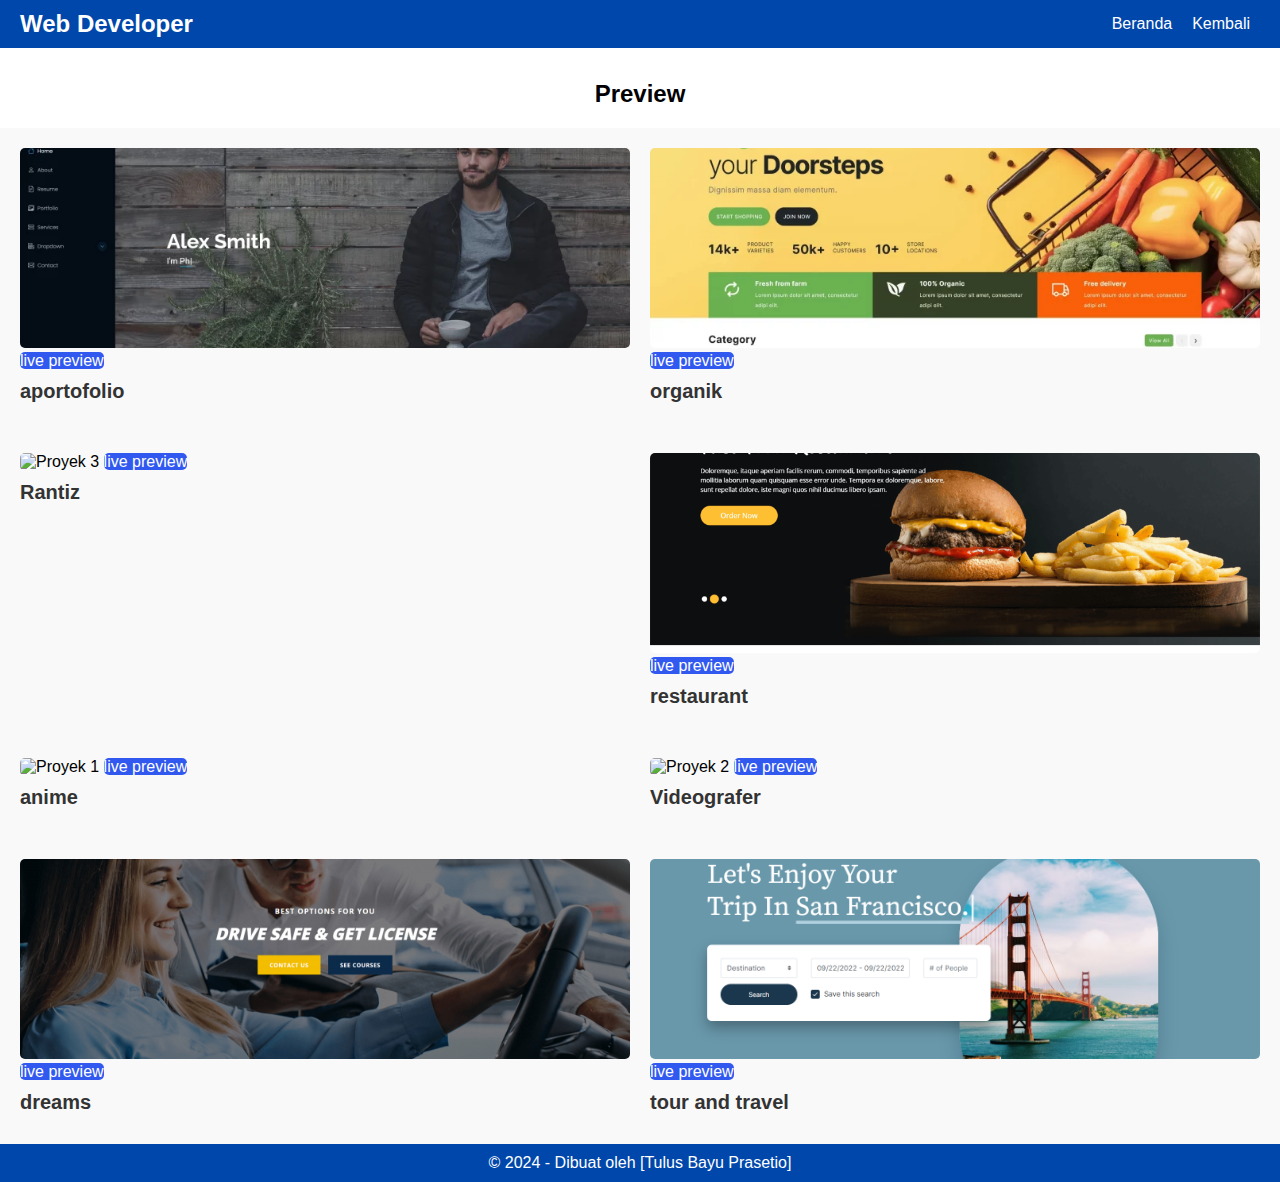
==== proyek.html @ e969101f "Add files via upload" ====
<!DOCTYPE html>
<html lang="id">
<head>
    <meta charset="UTF-8">
    <meta name="viewport" content="width=device-width, initial-scale=1.0">
    <title>Portofolio Saya</title>
    <link rel="stylesheet" href="style.css">
    <link rel="stylesheet" href="proyek.css">
    <!-- Link ke Font Awesome CDN -->
    <link href="https://cdnjs.cloudflare.com/ajax/libs/font-awesome/5.15.3/css/all.min.css" rel="stylesheet">
</head>
<body>
    <header>
        <nav class="navbar">
            <div class="logo">Web Developer</div>
            <button class="menu-toggle" id="menu-toggle">
                <span></span>
                <span></span>
                <span></span>
            </button>
            <ul class="nav-links" id="nav-links">
                <li><a href="index.html">Beranda</a></li>
                                <li><a href="#">Kembali</a></li>

            </ul>
        </nav>
    </header>
    <!-- Daftar Proyek -->
    <section id="projects">
        <h2 class="her">Preview</h2>
        <div class="project-container">
            <div class="project">
                <img  src="alex.webp" alt="Proyek 1">
                
                <a class="view" href="https://themewagon.github.io/iPortfolio/">live preview</a>
                                <h3 >aportofolio</h3>
                
            </div>
            <div class="project">
                <img src="organik.webp" alt="Proyek 2">
                <a class="view" href="https://themewagon.github.io/organic/">live preview</a>
                <h3>organik</h3>
                
            </div>
        </div>
    </section>
    <section id="projects">
       
        <div class="project-container">
            <div class="project">
                <img  src="rentiz.webp" alt="Proyek 3">
                
                <a class="view" href="https://themewagon.github.io/rentiz/">live preview</a>
                                <h3 >Rantiz</h3>
                
            </div>
            <div class="project">
                <img src="fean.png" alt="Proyek 4">
                <a class="view" href=" https://themewagon.github.io/feane/">live preview</a>
                <h3>restaurant</h3>
                
            </div>
        </div>
    </section>
        <section id="projects">





        <div class="project-container">
            <div class="project">
                <img  src="anime.png" alt="Proyek 1">
                
                <a class="view" href=" https://themewagon.github.io/anime/">live preview</a>
                                <h3 >anime</h3>
                
            </div>
            <div class="project">
                <img src="video.png" alt="Proyek 2">
                <a class="view" href="https://themewagon.github.io/anime/">live preview</a>
                <h3>Videografer</h3>
                
            </div>
        </div>
    </section>
    <section id="projects">
       
        <div class="project-container">
            <div class="project">
                <img  src="dreams.png" alt="Proyek 3">
                
                <a class="view" href="https://themewagon.github.io/dreams-2/">live preview</a>
                                <h3 >dreams</h3>
                
            </div>
            <div class="project">
                <img src="tour.png" alt="Proyek 4">
                <a class="view" href="https://themewagon.github.io/tour/">live preview</a>
                <h3> tour and travel</h3>
                
            </div>
        </div>
    </section>
    <!-- Footer -->
    <footer>
        &copy; 2024 - Dibuat oleh [Tulus Bayu Prasetio]
    </footer>

    <script src="script.js"></script>
</body>
</html>
---- style.css ----
/* Global Styles */
body {
    margin: 0;
    font-family: Arial, sans-serif;
    padding-top: 60px; /* Menyesuaikan tinggi header yang fixed */
}

header {
    background-color: #0047ab;
    color: white;
    position: fixed;
    width: 100%;
    z-index: 10;
    top: 0;
}

.navbar {
    display: flex;
    justify-content: space-between;
    align-items: center;
    padding: 10px 20px;
}

.logo {
    font-size: 1.5em;
    font-weight: bold;
}

.menu-toggle {
    border: none;
    background-color: #0047ab;
    display: none;
    flex-direction: column;
    cursor: pointer;
}

.menu-toggle span {
    background-color: black;
    height: 3px;
    margin: 4px 0;
    width: 25px;
}

.nav-links {
    display: flex;
    list-style: none;
    margin: 0;
    padding: 0;
}

.nav-links li {
    margin: 0 10px;
}

.nav-links a {
    text-decoration: none;
    color: white;
    font-size: 1em;
    transition: color 0.3s;
}

.nav-links a:hover {
    border-radius: 5px;
    background-color: #66CCFF;
    color: #ffcc00;
}

/* Responsif untuk navigasi */
@media (max-width: 768px) {
    .menu-toggle {
        display: flex;
    }

    .nav-links {
        flex-direction: column;
        background-color: #0047ab;
        position: absolute;
        top: 60px;
        right: 0;
        width: 100%;
        display: none;
    }

    .nav-links.active {
        display: flex;
    }

    .nav-links li {
        text-align: center;
        margin: 10px 0;
    }
}

/* Hero Section */
.hero {
    height: 100vh;
    background: url('3.webp') center/cover no-repeat;
    display: flex;
    justify-content: center;
    align-items: center;
    text-align: center;
    color: #fff;
    padding: 0 20px;
    flex-direction: column;
}

.hero h2 {
    font-size: 36px;
    margin-bottom: 10px;
}

.hero p {
    font-size: 18px;
}

.hero .buttonns {
    margin-top: 30px;
    display: flex;
    justify-content: center;
    gap: 15px;
}

.hero .buttonns a {
    padding: 10px 20px;
    background: #555555;
    color: #fff;
    text-decoration: none;
    border-radius: 5px;
    transition: background 0.3s ease, color 0.3s ease;
}

.hero .buttonns a:hover {
    background: #66CCFF;
    color: #000;
}

/* Parallax Sections */
.parallax {
    height: 400px;
    background: url('1.webp') center/cover no-repeat fixed;
}

.parallax-2 {
    height: 30vh;
    background: url('1.jpg') center/cover no-repeat fixed;
    color: ghostwhite;
    text-shadow: 2px 1px 1px rgba(0, 0, 0, 0.7);
    text-align: center;
    display: flex;
    align-items: center;
    justify-content: center;
    flex-direction: column;
    padding: 10px;
}

.parallax-3 {
    height: 30vh;
    background: url('4.jpg') center/cover no-repeat fixed;
    color: whitesmoke;
    text-shadow: 2px 1px 1px rgba(0, 0, 0, 0.7);
    text-align: center;
    display: flex;
    align-items: center;
    justify-content: center;
    flex-direction: column;
    padding: 10px;
}

/* Content Section */
.content {
    padding: 20px;
    text-align: center;
}

.content img {
    height: 120px;
    width: 120px;
    border-radius: 50%;
}

/* Button Section */
.content .buttons {
    display: flex;
    justify-content: center;
    gap: 20px;
    margin: 20px 0;
}

.content .buttons a {
    padding: 10px 20px;
    border: 2px solid #00bfa5;
    background: #fff;
    color: #00bfa5;
    text-decoration: none;
    border-radius: 5px;
}

.content .buttons a:hover {
    background: #00bfa5;
    color: #fff;
}

/* Social Media Section */
.socials {
    margin: 20px 0;
    display: flex;
    justify-content: center;
    gap: 20px;
}

.socials a {
    color: #333;
    font-size: 30px;
    text-decoration: none;
}

.socials a:hover {
    color: #00bfa5;
}

/* Bagian Kontak */
#kontak {
    padding: 20px;
    text-align: center;
    background-color: #f9f9f9;
}

#kontak h2 {
    margin-bottom: 15px;
    color: #0047ab;
}

#kontak .socials {
    margin: 20px 0;
}

#kontak p {
    margin: 10px 0;
    font-size: 1em;
    color: #333;
}

#kontak a.btn {
    display: inline-block;
    padding: 10px 20px;
    border: 2px solid rgba(138, 251, 136, 0.828);
    background-color: rgba(33, 164, 31, 0.828);
    color: white;
    text-decoration: none;
    border-radius: 5px;
    transition: all 0.3s ease;
}

#kontak a.btn:hover {
    background-color: #66CCFF;
    color: white;
    border-color: white;
    transform: scale(1.05);
}

/* Footer */
footer {
    text-align: center;
    padding: 10px 20px;
    background: #0047ab;
    color: #fff;
}

/* Responsif */
@media (max-width: 768px) {
    .socials a {
        font-size: 25px;
    }

    #kontak {
        padding: 15px;
    }
}
---- proyek.css ----
/* Projects Section */
.project-container {
    display: grid;
    grid-template-columns: repeat(auto-fit, minmax(250px, 1fr));
    gap: 20px;
    padding: 20px;
    background-color: #f9f9f9;
}

.project img {
    width: 100%;
    height: 200px; /* Tentukan tinggi agar semua gambar seimbang */
    object-fit: cover; /* Gambar akan terpotong jika perlu untuk menjaga aspek rasio */
    border-radius: 5px;
}

.project h3 {
    margin: 10px 0;
    font-size: 20px;
    color: #333;
}

.project p {
    color: #555;
}

.view{
  color: white;
  text-decoration: none;
  background-color:rgba(7,56,238,0.828);
  border-radius: 5px;
}
.her{
  text-align: center;
}
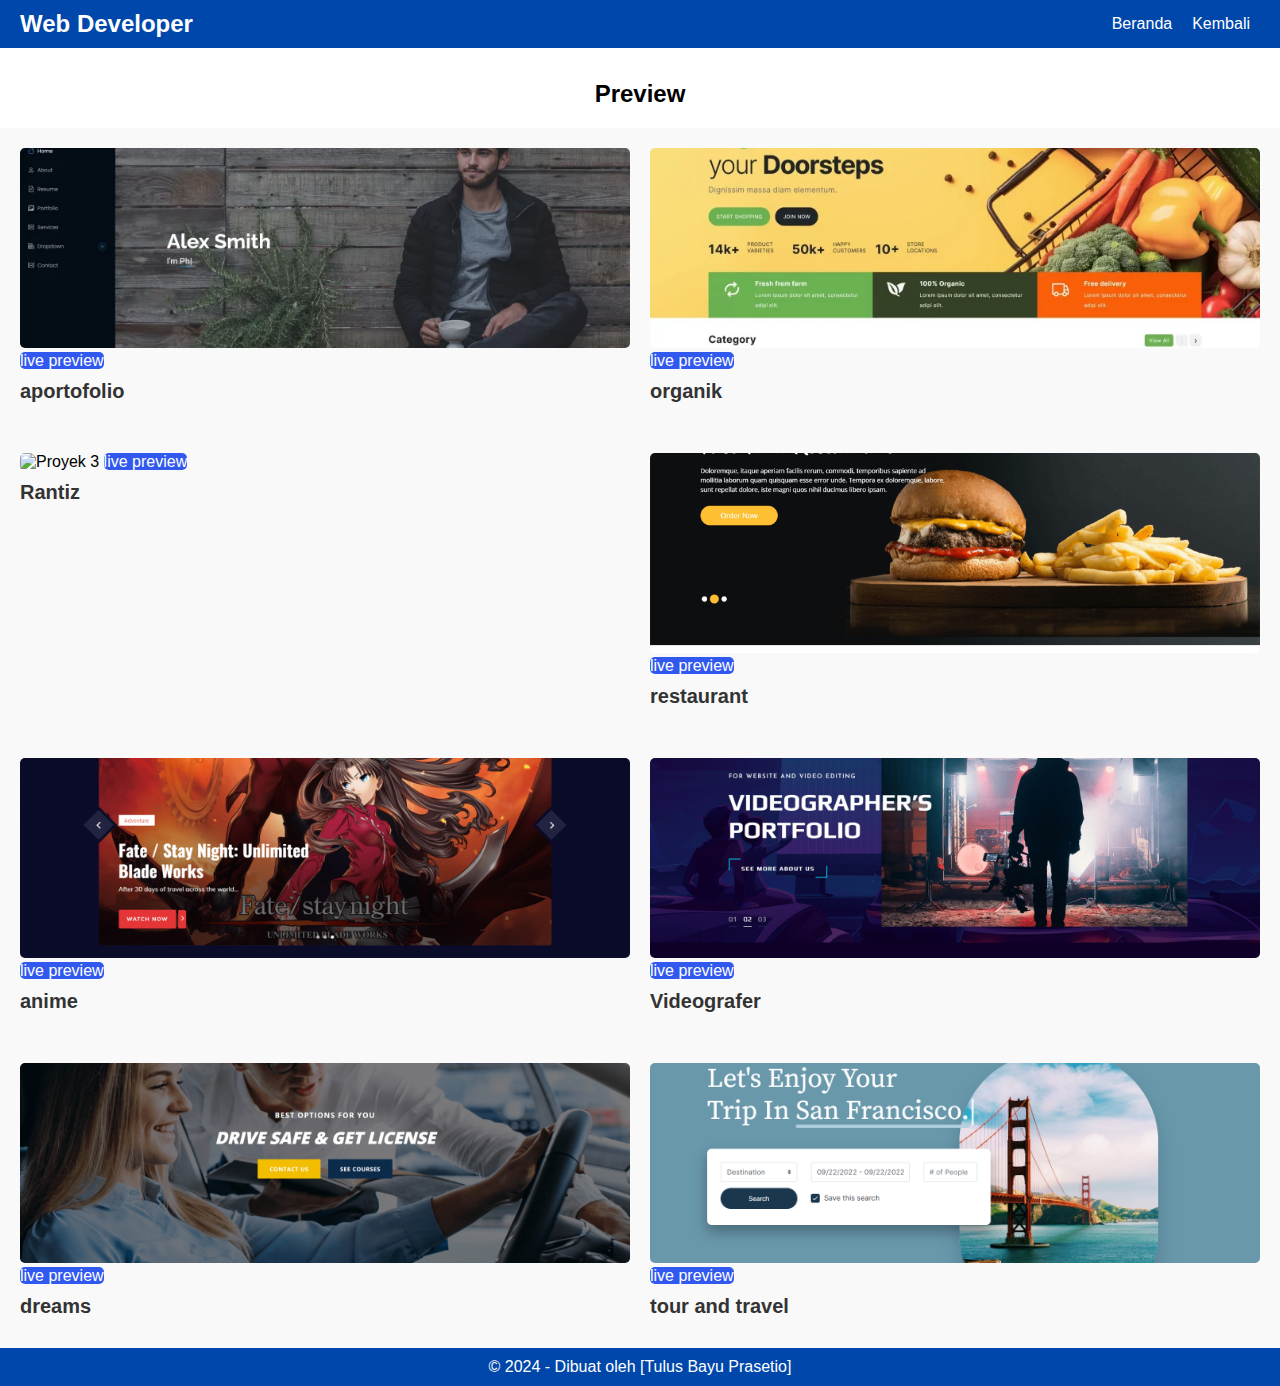
==== commit 1281b590: "Update proyek.html" ====
--- a/proyek.html
+++ b/proyek.html
@@ -70,14 +70,14 @@
 
         <div class="project-container">
             <div class="project">
-                <img  src="anime.png" alt="Proyek 1">
+                <img  src="Anime.png" alt="Proyek 5">
                 
                 <a class="view" href=" https://themewagon.github.io/anime/">live preview</a>
                                 <h3 >anime</h3>
                 
             </div>
             <div class="project">
-                <img src="video.png" alt="Proyek 2">
+                <img src="Video.png" alt="Proyek 6">
                 <a class="view" href="https://themewagon.github.io/anime/">live preview</a>
                 <h3>Videografer</h3>
                 
@@ -88,14 +88,14 @@
        
         <div class="project-container">
             <div class="project">
-                <img  src="dreams.png" alt="Proyek 3">
+                <img  src="dreams.png" alt="Proyek 7">
                 
                 <a class="view" href="https://themewagon.github.io/dreams-2/">live preview</a>
                                 <h3 >dreams</h3>
                 
             </div>
             <div class="project">
-                <img src="tour.png" alt="Proyek 4">
+                <img src="tour.png" alt="Proyek 8">
                 <a class="view" href="https://themewagon.github.io/tour/">live preview</a>
                 <h3> tour and travel</h3>
                 
@@ -109,4 +109,4 @@
 
     <script src="script.js"></script>
 </body>
-</html>+</html>
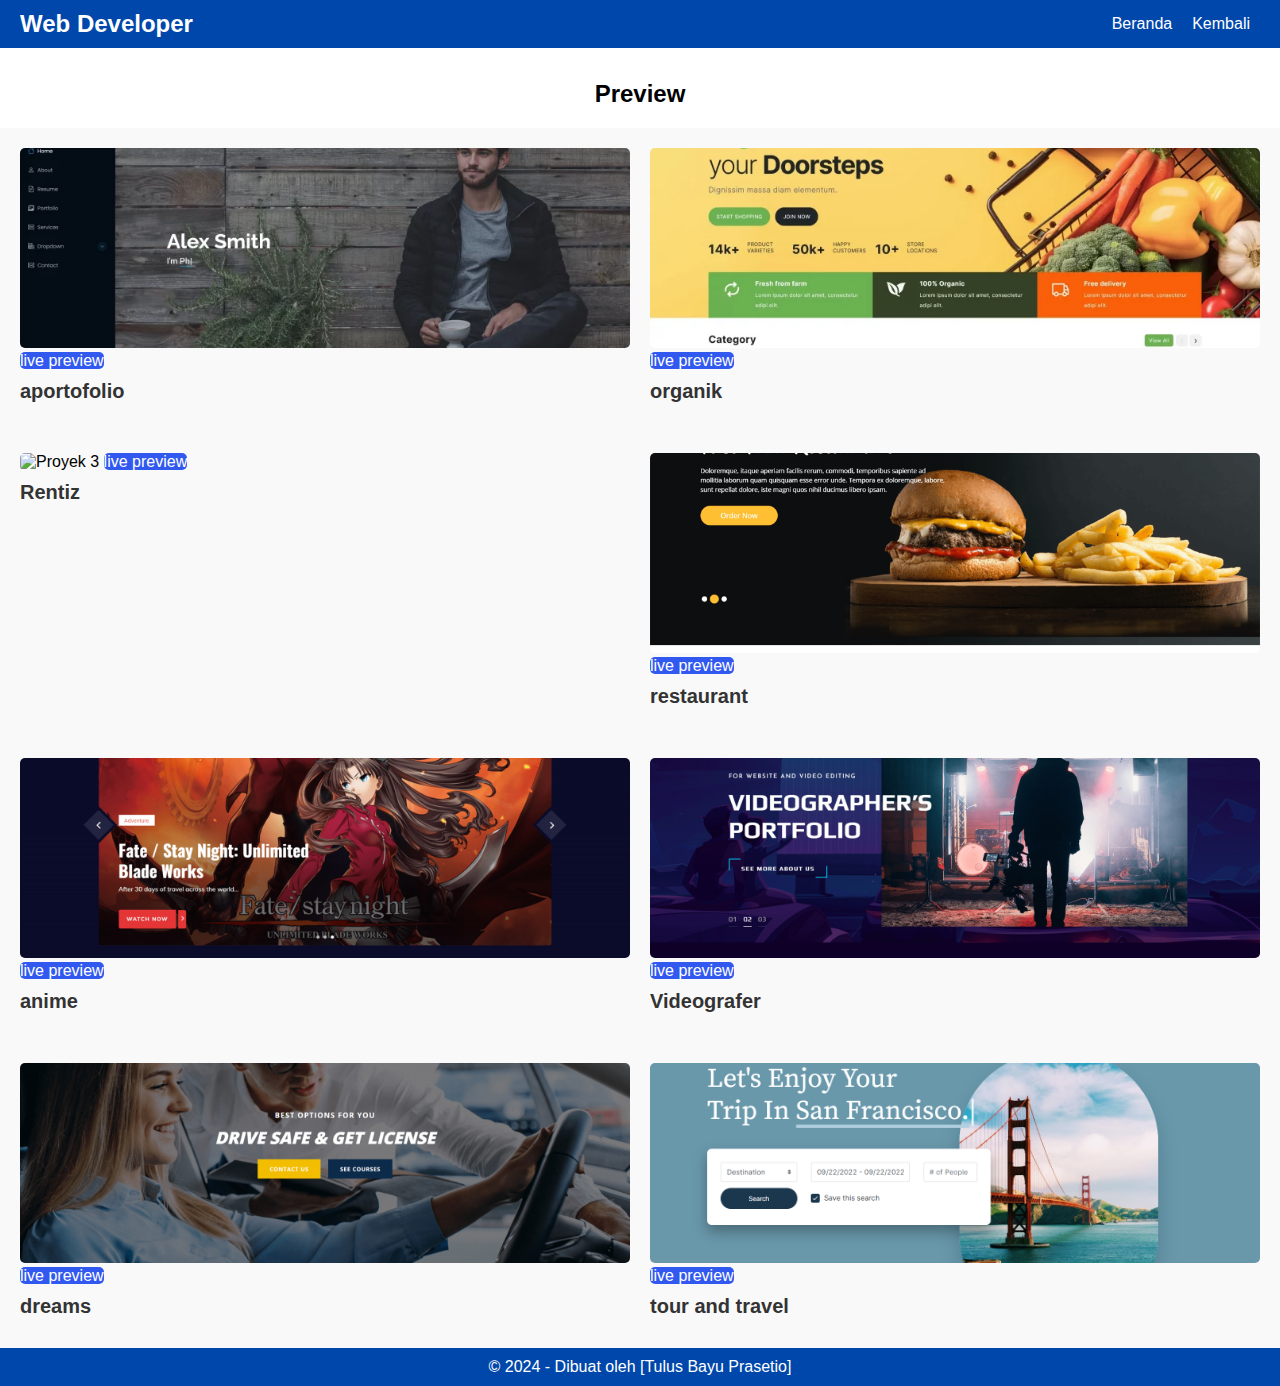
==== commit e98bbb31: "Update proyek.html" ====
--- a/proyek.html
+++ b/proyek.html
@@ -48,10 +48,10 @@
        
         <div class="project-container">
             <div class="project">
-                <img  src="rentiz.webp" alt="Proyek 3">
+                <img  src="Ren.jpg" alt="Proyek 3">
                 
                 <a class="view" href="https://themewagon.github.io/rentiz/">live preview</a>
-                                <h3 >Rantiz</h3>
+                                <h3 >Rentiz</h3>
                 
             </div>
             <div class="project">
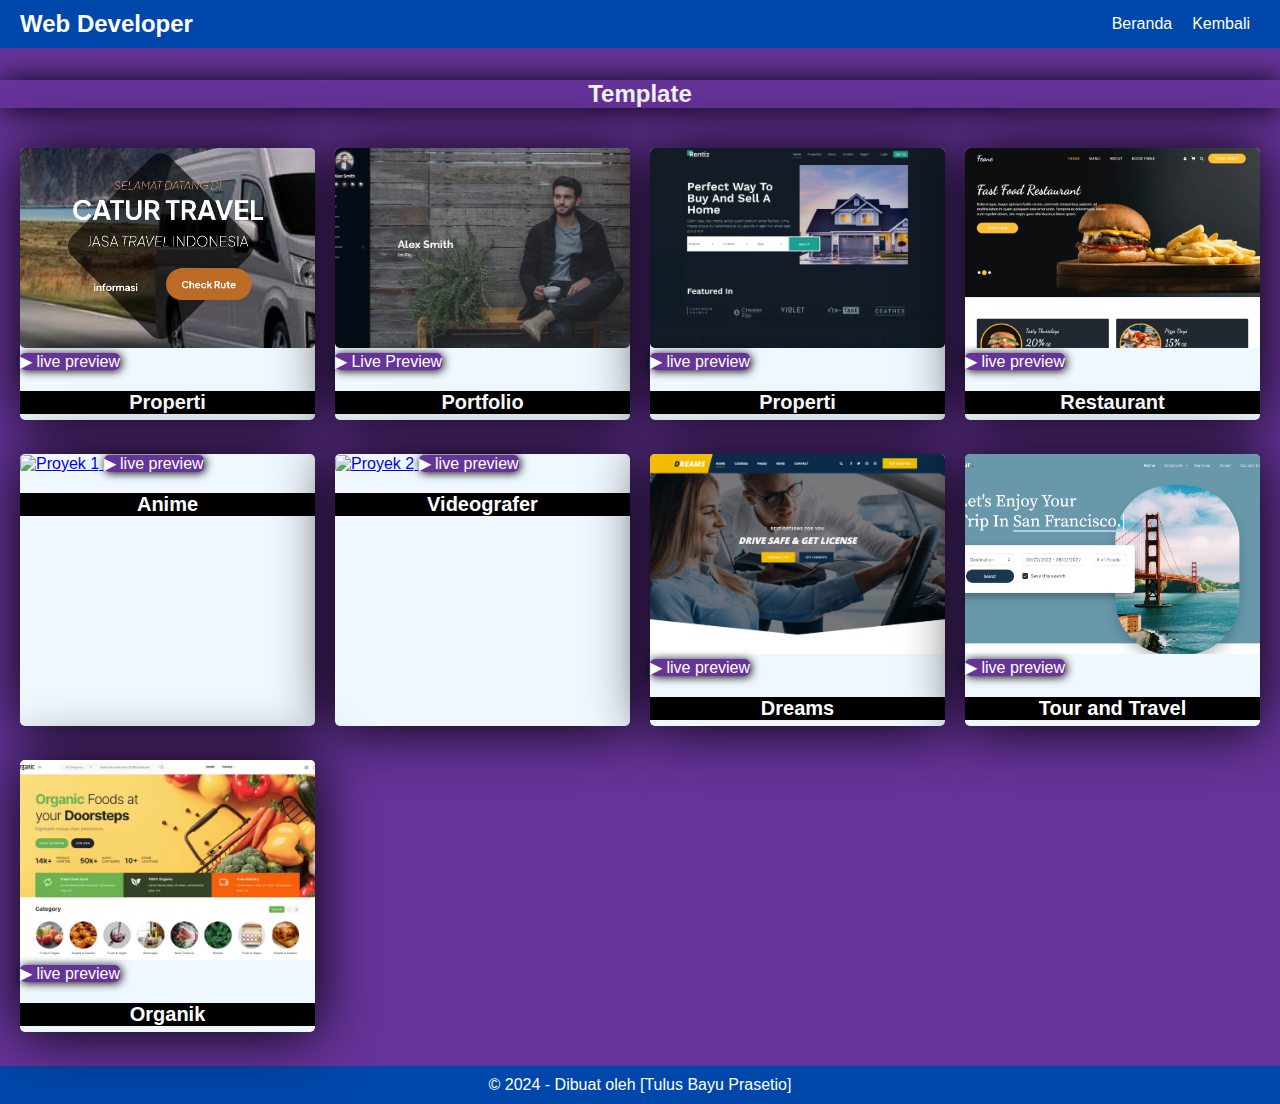
==== commit e1c4edd6: "Add files via upload" ====
--- a/proyek.html
+++ b/proyek.html
@@ -3,7 +3,7 @@
 <head>
     <meta charset="UTF-8">
     <meta name="viewport" content="width=device-width, initial-scale=1.0">
-    <title>Portofolio Saya</title>
+    <title>Template</title>
     <link rel="stylesheet" href="style.css">
     <link rel="stylesheet" href="proyek.css">
     <!-- Link ke Font Awesome CDN -->
@@ -25,81 +25,107 @@
             </ul>
         </nav>
     </header>
+    
     <!-- Daftar Proyek -->
     <section id="projects">
-        <h2 class="her">Preview</h2>
-        <div class="project-container">
+        <h2 class="her">Template</h2>
+
+<div class="project-container">
+  
+  
+
             <div class="project">
-                <img  src="alex.webp" alt="Proyek 1">
+                      <a href="https://tulusbayuprasetio.github.io/CATUR-TRANS-TRAVEL/" target="_blank">
+                <img  src="catur.jpg" alt="Proyek 3">
+                </a>
+                <a class="view" href="https://themewagon.github.io/rentiz/">▶ live preview</a>
+                                <h3 >Properti</h3>
                 
-                <a class="view" href="https://themewagon.github.io/iPortfolio/">live preview</a>
-                                <h3 >aportofolio</h3>
+            </div>
+  
+  
+    <div class="project">
+        <a href="https://themewagon.github.io/iPortfolio/" target="_blank">
+            <img src="alex.webp" alt="Proyek 1">
+        </a>
+        
+        <a class="view" href="https://themewagon.github.io/iPortfolio/" target="_blank">▶ Live Preview</a>
+        <h3>Portfolio</h3>
+    </div>
+
+        
+
+       
+
+            <div class="project">
+                      <a href="https://themewagon.github.io/rentiz/" target="_blank">
+                <img  src="Ren.jpg" alt="Proyek 3">
+                </a>
+                <a class="view" href="https://themewagon.github.io/rentiz/">▶ live preview</a>
+                                <h3 >Properti</h3>
                 
             </div>
             <div class="project">
-                <img src="organik.webp" alt="Proyek 2">
-                <a class="view" href="https://themewagon.github.io/organic/">live preview</a>
-                <h3>organik</h3>
+                                    <a href="https://themewagon.github.io/feane/" target="_blank">
+                <img src="fean.png" alt="Proyek 4">
+                </a>
+                <a class="view" href=" https://themewagon.github.io/feane/">▶ live preview</a>
+                <h3>Restaurant</h3>
                 
             </div>
-        </div>
-    </section>
-    <section id="projects">
-       
-        <div class="project-container">
-            <div class="project">
-                <img  src="Ren.jpg" alt="Proyek 3">
-                
-                <a class="view" href="https://themewagon.github.io/rentiz/">live preview</a>
-                                <h3 >Rentiz</h3>
-                
-            </div>
-            <div class="project">
-                <img src="fean.png" alt="Proyek 4">
-                <a class="view" href=" https://themewagon.github.io/feane/">live preview</a>
-                <h3>restaurant</h3>
-                
-            </div>
-        </div>
-    </section>
-        <section id="projects">
 
 
 
 
 
-        <div class="project-container">
+
             <div class="project">
-                <img  src="Anime.png" alt="Proyek 5">
-                
-                <a class="view" href=" https://themewagon.github.io/anime/">live preview</a>
-                                <h3 >anime</h3>
+                                    <a href="https://themewagon.github.io/anime/" target="_blank">
+                <img  src="anime.png" alt="Proyek 1">
+                </a>
+                <a class="view" href=" https://themewagon.github.io/anime/">▶ live preview</a>
+                                <h3 >Anime</h3>
                 
             </div>
             <div class="project">
-                <img src="Video.png" alt="Proyek 6">
-                <a class="view" href="https://themewagon.github.io/anime/">live preview</a>
+                                    <a href="https://themewagon.github.io/Videografer/" target="_blank">
+                <img src="video.png" alt="Proyek 2">
+                </a>
+                <a class="view" href="https://themewagon.github.io/videograver/">▶ live preview</a>
                 <h3>Videografer</h3>
                 
             </div>
-        </div>
-    </section>
-    <section id="projects">
+
        
-        <div class="project-container">
+
             <div class="project">
-                <img  src="dreams.png" alt="Proyek 7">
-                
-                <a class="view" href="https://themewagon.github.io/dreams-2/">live preview</a>
-                                <h3 >dreams</h3>
+                                    <a href="https://themewagon.github.io/dreams/" target="_blank">
+                <img  src="dreams.png" alt="Proyek 3">
+                </a>
+                <a class="view" href="https://themewagon.github.io/dreams-2/">▶ live preview</a>
+                                <h3 >Dreams</h3>
                 
             </div>
             <div class="project">
-                <img src="tour.png" alt="Proyek 8">
-                <a class="view" href="https://themewagon.github.io/tour/">live preview</a>
-                <h3> tour and travel</h3>
+                                    <a href="https://themewagon.github.io/tour/" target="_blank">
+                <img src="tour.png" alt="Proyek 4">
+                </a>
+                <a class="view" href="https://themewagon.github.io/tour/">▶ live preview</a>
+                <h3> Tour and Travel</h3>
                 
             </div>
+            
+                        
+            <div class="project">
+                                    <a href="https://themewagon.github.io/organic/" target="_blank">
+                <img src="organik.webp" alt="Proyek 2"></a>
+                <a class="view" href="https://themewagon.github.io/organic/">▶ live preview</a>
+                <h3>Organik</h3>
+                
+            </div>
+        
+
+            
         </div>
     </section>
     <!-- Footer -->
@@ -109,4 +135,4 @@
 
     <script src="script.js"></script>
 </body>
-</html>
+</html>--- a/style.css
+++ b/style.css
@@ -35,7 +35,7 @@
 }
 
 .menu-toggle span {
-    background-color: black;
+    background-color: white;
     height: 3px;
     margin: 4px 0;
     width: 25px;
@@ -120,19 +120,41 @@
     gap: 15px;
 }
 
-.hero .buttonns a {
-    padding: 10px 20px;
-    background: #555555;
-    color: #fff;
+.hero .buttonns bb {
+  box-shadow: 2px 2px 14px white;
+    padding: 10px 20px;
+    background: #0047ab;
+    color: white;
     text-decoration: none;
     border-radius: 5px;
     transition: background 0.3s ease, color 0.3s ease;
 }
 
+.hero .buttonns bb:hover {
+  box-shadow: 2px 2px 10px goldenrod;
+    background: #66CCFF;
+    color: rebeccapurple;
+    text-shadow: 1px 1px 10px black;
+}
+
+
+.hero .buttonns a {
+  box-shadow: 2px 2px 14px white;
+    padding: 10px 20px;
+    background: rebeccapurple;
+    color: white;
+    text-decoration: none;
+    border-radius: 5px;
+    transition: background 0.3s ease, color 0.3s ease;
+}
+
 .hero .buttonns a:hover {
-    background: #66CCFF;
-    color: #000;
-}
+  box-shadow: 2px 2px 10px goldenrod;
+    background:#66CCFF ;
+    color:#0047ab;
+    text-shadow: 1px 1px 10px black;
+}
+
 
 /* Parallax Sections */
 .parallax {
@@ -189,7 +211,7 @@
 .content .buttons a {
     padding: 10px 20px;
     border: 2px solid #00bfa5;
-    background: #fff;
+    background: rebeccapurple;
     color: #00bfa5;
     text-decoration: none;
     border-radius: 5px;
@@ -241,18 +263,20 @@
 }
 
 #kontak a.btn {
+  box-shadow: 2px 2px 2px black;
     display: inline-block;
     padding: 10px 20px;
     border: 2px solid rgba(138, 251, 136, 0.828);
     background-color: rgba(33, 164, 31, 0.828);
     color: white;
     text-decoration: none;
-    border-radius: 5px;
+    border-radius: 10px;
     transition: all 0.3s ease;
 }
 
 #kontak a.btn:hover {
-    background-color: #66CCFF;
+  border-radius: 10px;
+    background-color: rebeccapurple;
     color: white;
     border-color: white;
     transform: scale(1.05);
--- a/proyek.css
+++ b/proyek.css
@@ -1,12 +1,24 @@
 /* Projects Section */
+body{
+  
+  background-color: rebeccapurple;
+}
+
+
 .project-container {
     display: grid;
     grid-template-columns: repeat(auto-fit, minmax(250px, 1fr));
     gap: 20px;
     padding: 20px;
-    background-color: #f9f9f9;
+   
 }
-
+.project{
+  transition: background 0.3s ease, color 0.3s ease;
+  box-shadow: 1px 1px 60px  black;
+  height: 95%;
+  border-radius: 5px;
+  background-color: aliceblue;
+}
 .project img {
     width: 100%;
     height: 200px; /* Tentukan tinggi agar semua gambar seimbang */
@@ -15,21 +27,37 @@
 }
 
 .project h3 {
-    margin: 10px 0;
+  color: white;
+    text-align: center;
     font-size: 20px;
-    color: #333;
+   background-color: black;
 }
 
-.project p {
-    color: #555;
+.project :hover{
+  background-color:rebeccapurple;
+
 }
 
+
 .view{
+  box-shadow: 1px 1px 10px black;
+  text-align: center;
   color: white;
   text-decoration: none;
-  background-color:rgba(7,56,238,0.828);
+  background-color:rebeccapurple ;
   border-radius: 5px;
+  transition: background 0.3s ease, color 0.3s ease;
+}
+
+
+.view:hover{
+  box-shadow: 1px 1px 12px rebeccapurple;
+  background-color: #0047ab;
+  color: white;
 }
 .her{
+  color: whitesmoke;
+box-shadow: 1px 1px 30px black;
   text-align: center;
+  background-color: transparent;
 }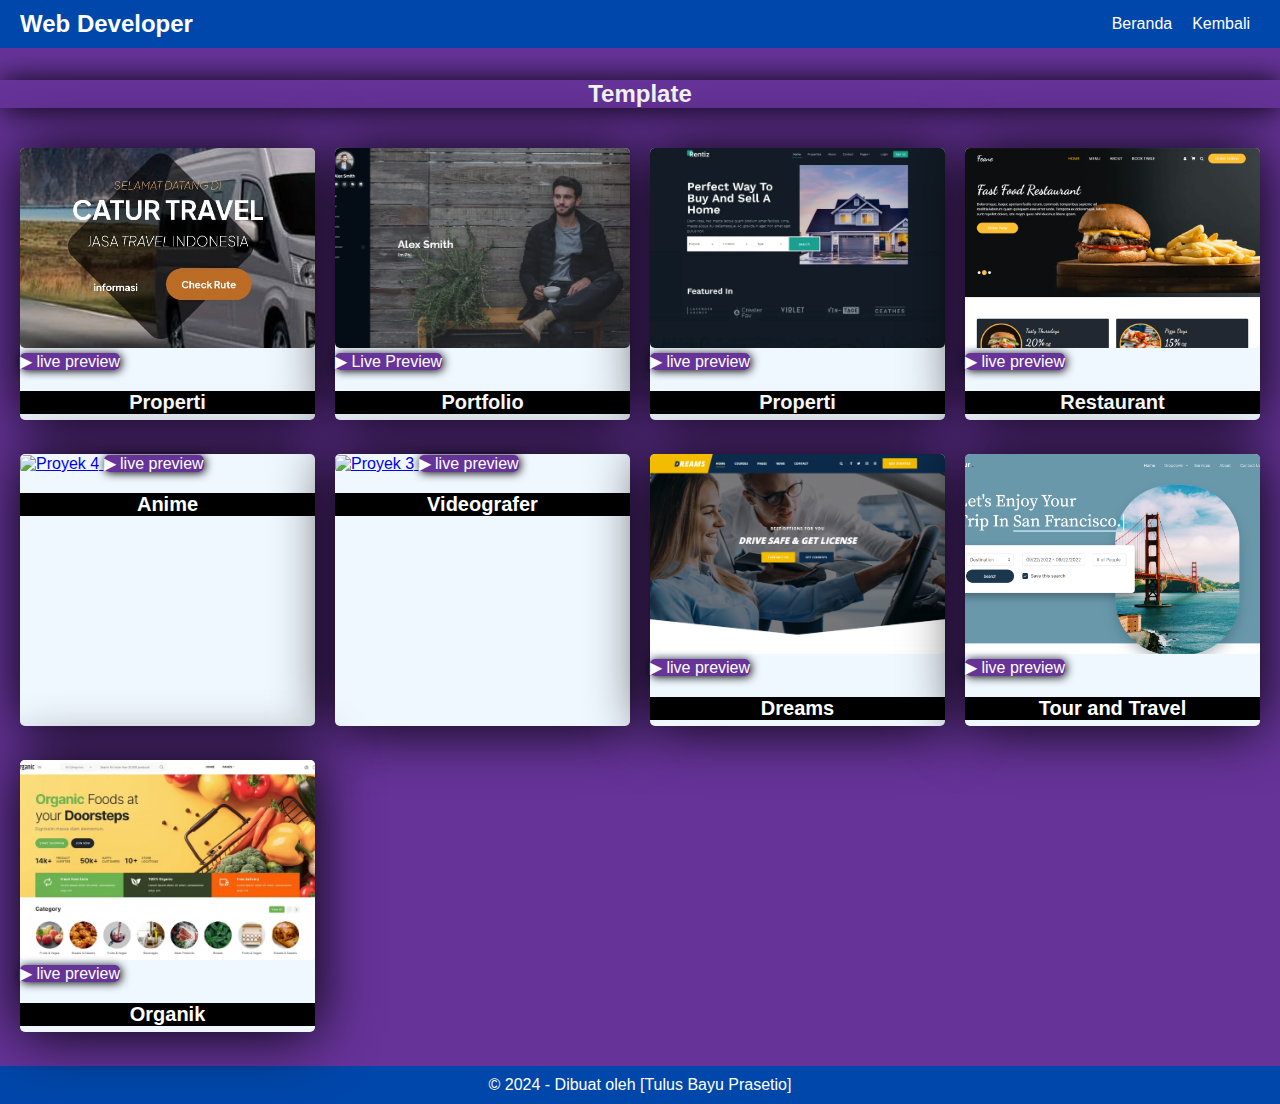
==== commit 5578e845: "Update proyek.html" ====
--- a/proyek.html
+++ b/proyek.html
@@ -36,7 +36,7 @@
 
             <div class="project">
                       <a href="https://tulusbayuprasetio.github.io/CATUR-TRANS-TRAVEL/" target="_blank">
-                <img  src="catur.jpg" alt="Proyek 3">
+                <img  src="catur.jpg" alt="Proyek 9">
                 </a>
                 <a class="view" href="https://themewagon.github.io/rentiz/">▶ live preview</a>
                                 <h3 >Properti</h3>
@@ -46,7 +46,7 @@
   
     <div class="project">
         <a href="https://themewagon.github.io/iPortfolio/" target="_blank">
-            <img src="alex.webp" alt="Proyek 1">
+            <img src="alex.webp" alt="Proyek 7">
         </a>
         
         <a class="view" href="https://themewagon.github.io/iPortfolio/" target="_blank">▶ Live Preview</a>
@@ -59,7 +59,7 @@
 
             <div class="project">
                       <a href="https://themewagon.github.io/rentiz/" target="_blank">
-                <img  src="Ren.jpg" alt="Proyek 3">
+                <img  src="Ren.jpg" alt="Proyek 6">
                 </a>
                 <a class="view" href="https://themewagon.github.io/rentiz/">▶ live preview</a>
                                 <h3 >Properti</h3>
@@ -67,7 +67,7 @@
             </div>
             <div class="project">
                                     <a href="https://themewagon.github.io/feane/" target="_blank">
-                <img src="fean.png" alt="Proyek 4">
+                <img src="fean.png" alt="Proyek 5">
                 </a>
                 <a class="view" href=" https://themewagon.github.io/feane/">▶ live preview</a>
                 <h3>Restaurant</h3>
@@ -81,7 +81,7 @@
 
             <div class="project">
                                     <a href="https://themewagon.github.io/anime/" target="_blank">
-                <img  src="anime.png" alt="Proyek 1">
+                <img  src="anime.png" alt="Proyek 4">
                 </a>
                 <a class="view" href=" https://themewagon.github.io/anime/">▶ live preview</a>
                                 <h3 >Anime</h3>
@@ -89,7 +89,7 @@
             </div>
             <div class="project">
                                     <a href="https://themewagon.github.io/Videografer/" target="_blank">
-                <img src="video.png" alt="Proyek 2">
+                <img src="video.png" alt="Proyek 3">
                 </a>
                 <a class="view" href="https://themewagon.github.io/videograver/">▶ live preview</a>
                 <h3>Videografer</h3>
@@ -100,7 +100,7 @@
 
             <div class="project">
                                     <a href="https://themewagon.github.io/dreams/" target="_blank">
-                <img  src="dreams.png" alt="Proyek 3">
+                <img  src="dreams.png" alt="Proyek 8">
                 </a>
                 <a class="view" href="https://themewagon.github.io/dreams-2/">▶ live preview</a>
                                 <h3 >Dreams</h3>
@@ -108,7 +108,7 @@
             </div>
             <div class="project">
                                     <a href="https://themewagon.github.io/tour/" target="_blank">
-                <img src="tour.png" alt="Proyek 4">
+                <img src="tour.png" alt="Proyek 2">
                 </a>
                 <a class="view" href="https://themewagon.github.io/tour/">▶ live preview</a>
                 <h3> Tour and Travel</h3>
@@ -118,7 +118,7 @@
                         
             <div class="project">
                                     <a href="https://themewagon.github.io/organic/" target="_blank">
-                <img src="organik.webp" alt="Proyek 2"></a>
+                <img src="organik.webp" alt="Proyek 1"></a>
                 <a class="view" href="https://themewagon.github.io/organic/">▶ live preview</a>
                 <h3>Organik</h3>
                 
@@ -135,4 +135,4 @@
 
     <script src="script.js"></script>
 </body>
-</html>+</html>
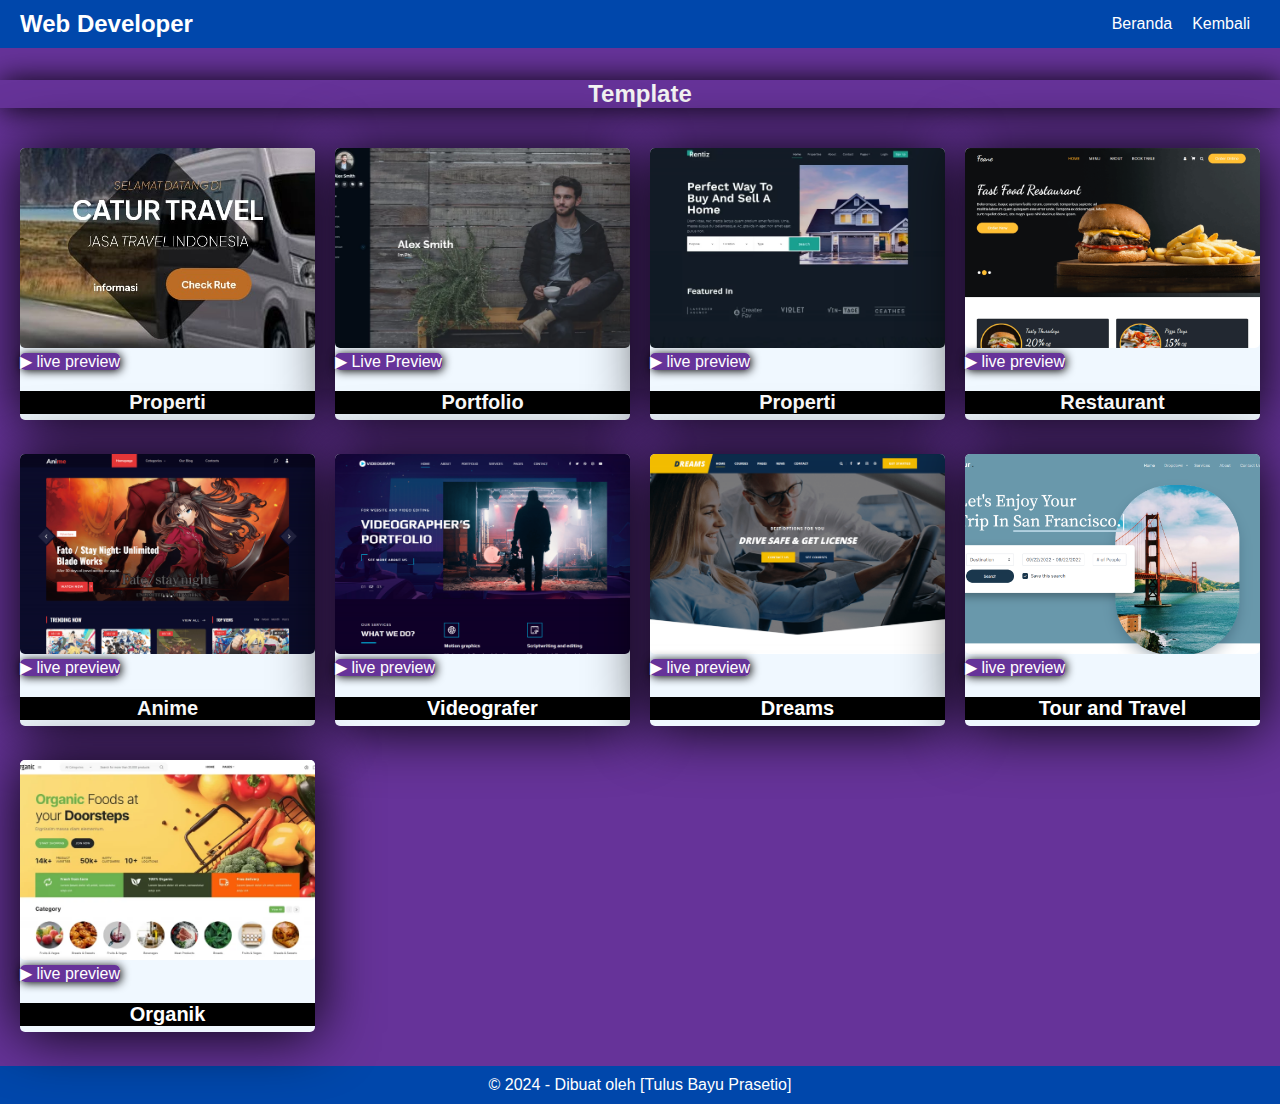
==== commit a65081ef: "Update proyek.html" ====
--- a/proyek.html
+++ b/proyek.html
@@ -81,7 +81,7 @@
 
             <div class="project">
                                     <a href="https://themewagon.github.io/anime/" target="_blank">
-                <img  src="anime.png" alt="Proyek 4">
+                <img  src="Anime.jpg" alt="Proyek 4">
                 </a>
                 <a class="view" href=" https://themewagon.github.io/anime/">▶ live preview</a>
                                 <h3 >Anime</h3>
@@ -89,7 +89,7 @@
             </div>
             <div class="project">
                                     <a href="https://themewagon.github.io/Videografer/" target="_blank">
-                <img src="video.png" alt="Proyek 3">
+                <img src="Video.jpg" alt="Proyek 3">
                 </a>
                 <a class="view" href="https://themewagon.github.io/videograver/">▶ live preview</a>
                 <h3>Videografer</h3>
